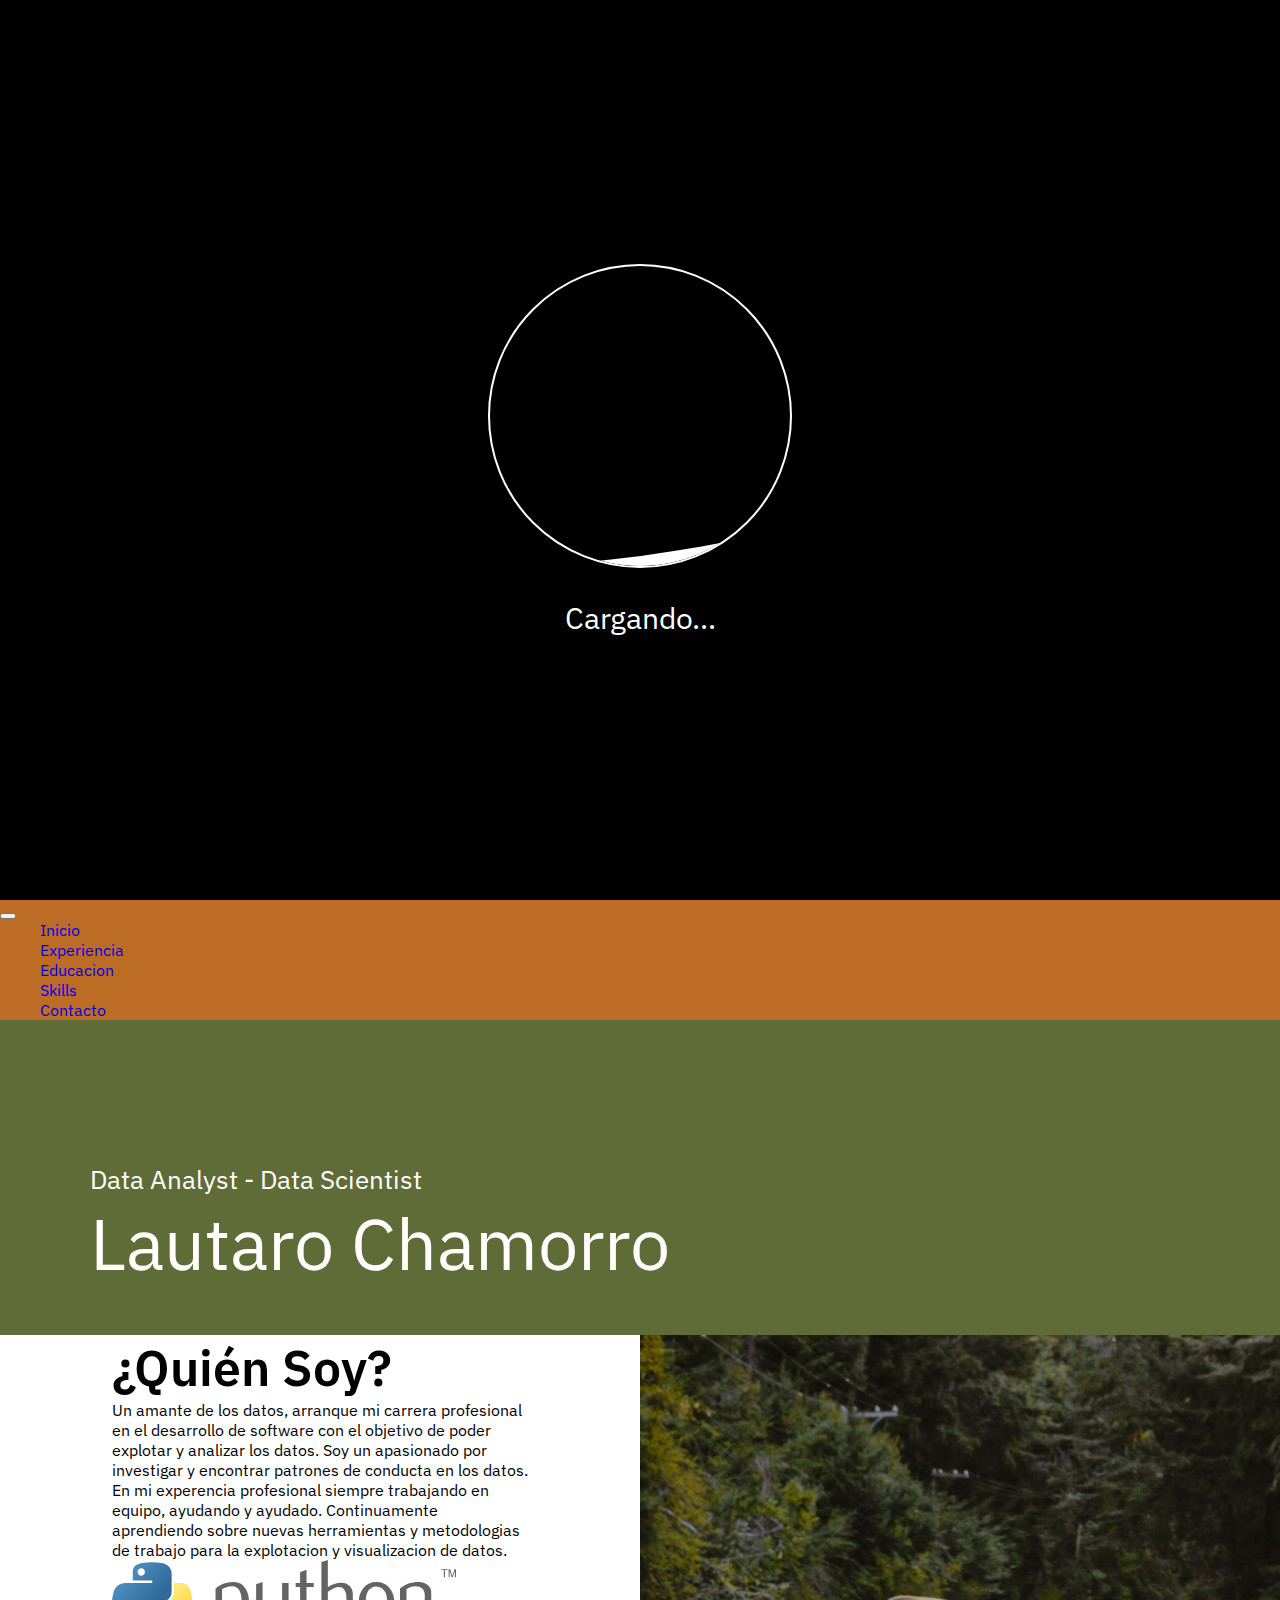
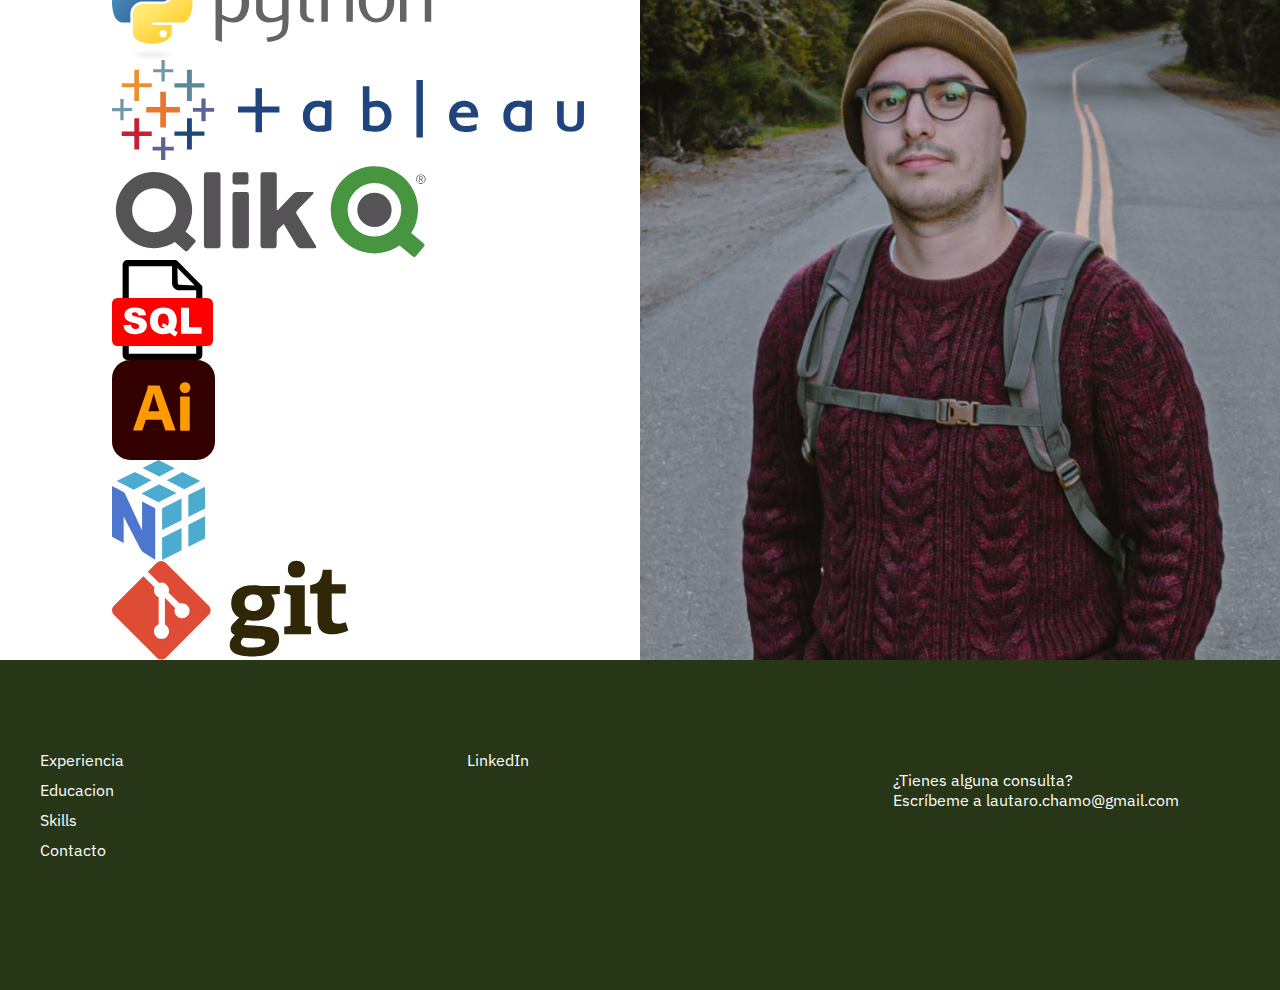
==== index.html @ 87c1b2c3 "initial commit" ====
<!DOCTYPE html>
<html lang="es">
  <head>
    <meta charset="utf-8" />
    <meta http-equiv="X-UA-Compatible" content="IE=edge" />
    <title>Lautaro Chamorro</title>
    <meta name="description" content="" />
    <meta name="viewport" content="width=device-width, initial-scale=1" />
    <link rel="stylesheet" href="./css/style.css" />
    <link rel="preconnect" href="https://fonts.googleapis.com" />
    <link rel="preconnect" href="https://fonts.gstatic.com" crossorigin />
    <link
      href="https://fonts.googleapis.com/css2?family=IBM+Plex+Sans:ital,wght@0,100;0,200;0,300;0,400;0,500;0,600;0,700;1,100;1,200;1,300;1,400;1,500;1,600;1,700&display=swap"
      rel="stylesheet"
    />
    <link rel="stylesheet" href="https://cdn.jsdelivr.net/npm/bootstrap@4.6.1/dist/css/bootstrap.min.css" integrity="sha384-zCbKRCUGaJDkqS1kPbPd7TveP5iyJE0EjAuZQTgFLD2ylzuqKfdKlfG/eSrtxUkn" crossorigin="anonymous">
    <meta name="description" content="Lautaro Chamorro Data Analyst - Data Scientist - Python - SQL - QlikView - Tableau - Superset, con amplia experiencia en explotacion de datos">
    <meta name="keywords" content="HTML, CSS, SCSS, NODE, REACT, TYPESCRIPT, FULL-STACK">
    <title>Lautaro Chamorro - Data Analyst - Data Scientist</title>
  </head>
  <body>
    <div class="loading__screen">
      <div class="loading__container">
        <div class="loading__circle">
          <div class="loading__wave--1">
            <svg xmlns="http://www.w3.org/2000/svg" width="886" height="80" fill="none" viewBox="0 0 886 80">
              <path fill="#fff" d="M439 0C325 0 163.5 80 0 80h886C687.5 80 553 0 439 0z"/>
            </svg>

          </div>
          <div class="loading__wave--2">
            <svg xmlns="http://www.w3.org/2000/svg" width="886" height="80" fill="none" viewBox="0 0 886 80">
              <path fill="#fff" d="M439 0C325 0 163.5 80 0 80h886C687.5 80 553 0 439 0z"/>
            </svg>
          </div>
          <div class="loading__wave--3">
            <svg xmlns="http://www.w3.org/2000/svg" width="886" height="80" fill="none" viewBox="0 0 886 80">
              <path fill="#fff" d="M439 0C325 0 163.5 80 0 80h886C687.5 80 553 0 439 0z"/>
            </svg>
          </div>
          <div class="loading__wave--4">
            <svg xmlns="http://www.w3.org/2000/svg" width="886" height="80" fill="none" viewBox="0 0 886 80">
              <path fill="#fff" d="M439 0C325 0 163.5 80 0 80h886C687.5 80 553 0 439 0z"/>
            </svg>
          </div>
        </div>
        <p class="loading__label">Cargando</p>
      </div>
    </div>

    <nav id="navbar" class="navbar navbar-expand-lg navbar-dark sticky-top">
      <button class="navbar-toggler" type="button" data-toggle="collapse" data-target="#navbarNav" aria-controls="navbarNav" aria-expanded="false" aria-label="Toggle navigation">
        <span class="navbar-toggler-icon"></span>
      </button>
      <div class="collapse navbar-collapse" id="navbarNav">
        <ul class="navbar-nav">
          <li class="nav-item active">
            <a class="nav-link" href="./index.html">Inicio</a>
          </li>
          <li class="nav-item">
            <a class="nav-link" href="./pages/experiencia.html">Experiencia</a>
          </li>
          <li class="nav-item">
            <a class="nav-link" href="./pages/educacion.html">Educacion</a>
          </li>
          <li class="nav-item">
            <a class="nav-link" href="./pages/skills.html">Skills</a>
          </li>
          <li class="nav-item">
            <a class="nav-link" href="./pages/contacto.html">Contacto</a>
          </li>
        </ul>
      </div>
    </nav>

    <section id="profile">
      <div id="profile-banner">
        <label id="fullstack-label">Data Analyst - Data Scientist</label>
        <h1>Lautaro Chamorro</h1>
      </div>
      <div class="description-text">
        <div class="description-text-inner mt-5">
          <h2 id="profile-label" class="profile__label">
            ¿Quién Soy?
          </h2>
          <p>
            Un amante de los datos, arranque mi carrera profesional en el desarrollo de software con el objetivo
            de poder explotar y analizar los datos. Soy un apasionado por investigar y encontrar patrones de conducta en los datos.
            En mi experencia profesional siempre trabajando en equipo, ayudando y ayudado. Continuamente aprendiendo sobre nuevas herramientas y 
            metodologias de trabajo para la explotacion y visualizacion de datos.
          </p>
          <div id="logos-carousel" class="carousel slide mt-5 mb-5" data-bs-ride="carousel">
            <div class="carousel-inner">
              <div class="carousel-item active">
                  <img src="./images/python-3.svg" class="d-block w-100" alt="HTML">
              </div>
              <div class="carousel-item">
                <img src="./images/tableau-logo.svg" class="d-block w-100" alt="CSS">
              </div>
              <div class="carousel-item">
                <img src="./images/qlik-1.svg" class="d-block w-100" alt="JAVASCRIPT">
              </div>
              <div class="carousel-item">
                <img src="./images/sql.svg" class="d-block w-100" alt="MONGO DB">
              </div>
              <div class="carousel-item">
                <img src="./images/adobe-illustrator-cc-icon.svg" class="d-block w-100" alt="REACT JS">
              </div>
              <div class="carousel-item">
                <img src="./images/numpy-1.svg" class="d-block w-100" alt="SASS">
              </div>
              <div class="carousel-item">
                <img src="./images/git.svg" class="d-block w-100" alt="TYPESCRIPT">
              </div>
            </div>
          </div>
        </div>
      </div>
      <div class="description-img"></div>
    </section>
    <footer>
      <ul>
        <li><a href="./pages/experiencia.html">Experiencia</a></li>
        <li><a href="./pages/educacion.html">Educacion</a></li>
        <li><a href="./pages/skills.html">Skills</a></li>
        <li><a href="./pages/contacto.html">Contacto</a></li>
      </ul>
      <ul>
        <li>
          <a href="https://www.linkedin.com/in/lautaro-chamorro/" target="_blank"
            >LinkedIn</a
          >
        </li>
      </ul>
      <ul>
        <br>
          ¿Tienes alguna consulta? </br> Escríbeme a
          <a
            href="mailto:lautaro.chamo@gmail.com?Subject=Quiero%20más%20información!!"
            id="mail"
            >lautaro.chamo@gmail.com</a
          >
        </li>
      </ul>
    </footer>

    <script src="https://cdn.jsdelivr.net/npm/jquery@3.5.1/dist/jquery.slim.min.js" integrity="sha384-DfXdz2htPH0lsSSs5nCTpuj/zy4C+OGpamoFVy38MVBnE+IbbVYUew+OrCXaRkfj" crossorigin="anonymous"></script>
    <script src="https://cdn.jsdelivr.net/npm/bootstrap@4.6.1/dist/js/bootstrap.bundle.min.js" integrity="sha384-fQybjgWLrvvRgtW6bFlB7jaZrFsaBXjsOMm/tB9LTS58ONXgqbR9W8oWht/amnpF" crossorigin="anonymous"></script>
    <script>
      var myCarousel = document.querySelector('#logos-carousel')
      var carousel = new bootstrap.Carousel(myCarousel, {
        interval: 2000,
        wrap: false
      })
    </script>
  </body>
</html>
---- css/style.css ----
* {
  margin: 0px;
  font-family: "IBM Plex Sans", sans-serif;
  font-weight: 400 !important;
}

h1 {
  font-size: 72px !important;
}

h2 {
  font-size: 50px !important;
  font-weight: 600 !important;
}

ul {
  list-style: none;
}

a {
  text-decoration: none;
}

footer {
  background-color: #283618;
  min-height: 150px;
  max-height: fit-content;
  display: grid !important;
  grid-template-columns: repeat(auto-fit, minmax(200px, 1fr));
  color: #ffffff;
  padding: 10vh 0px;
  line-height: 20px;
  word-wrap: break-word;
}

footer li {
  font-weight: 300;
  margin-bottom: 10px;
}

footer li:last-child {
  margin-bottom: 0px;
}

footer a {
  color: #ffffff;
  font-weight: 300;
}

footer a:hover {
  text-decoration: underline;
}

.mandatory {
  color: #D91E28;
  font-weight: 800;
}

/* INDEX STYLE */
.loading__screen {
  width: 100vw;
  height: 100vh;
  background-color: #000000;
  position: sticky;
  top: 0;
  left: 0;
  z-index: 999;
  justify-content: center;
  align-items: center;
  animation: loading-screen 0s ease-in 0s;
  animation-fill-mode: forwards;
  animation-direction: alternate;
  animation-iteration-count: 1;
  overflow: hidden;
  display: flex;
}
.loading__circle {
  border: 2px solid #ffffff;
  border-radius: 50%;
  width: 300px;
  height: 300px;
  overflow: hidden;
  position: relative;
}
.loading__wave--1 {
  position: absolute;
  bottom: -5px;
  animation-timing-function: linear !important;
  animation: wave-1 10s infinite;
}
.loading__wave--1 > svg {
  width: 2500px;
  height: auto;
}
.loading__wave--1 path {
  fill: #2e2e2e;
}
.loading__wave--2 {
  position: absolute;
  bottom: -5px;
  animation-timing-function: linear !important;
  animation: wave-2 6s infinite;
  animation-delay: 0.5s;
}
.loading__wave--2 > svg {
  width: 2200px;
  height: auto;
}
.loading__wave--2 path {
  fill: #777777;
}
.loading__wave--3 {
  position: absolute;
  bottom: -5px;
  animation-timing-function: linear !important;
  animation: wave-3 9s infinite;
}
.loading__wave--3 > svg {
  width: 2000px;
  height: auto;
}
.loading__wave--3 path {
  fill: #a5a5a5;
}
.loading__wave--4 {
  position: absolute;
  bottom: -5px;
  animation-timing-function: linear !important;
  animation: wave-4 7s infinite;
}
.loading__wave--4 > svg {
  width: 1700px;
  height: auto;
}
.loading__wave--4 path {
  fill: #ffffff;
}
.loading__label {
  color: #ffffff;
  text-align: center;
  font-size: 30px;
  margin-top: 30px;
}
.loading__label::after {
  content: "...";
}

@keyframes loading-screen {
  to {
    visibility: hidden;
    width: 0;
    height: 0;
  }
}
@keyframes wave-1 {
  0% {
    transform: translate3d(-2500px, 0, 0);
  }
  100% {
    transform: translate3d(20px, 0, 0);
  }
}
@keyframes wave-2 {
  0% {
    transform: translate3d(-2200px, 0, 0);
  }
  100% {
    transform: translate3d(200px, 0, 0);
  }
}
@keyframes wave-3 {
  0% {
    transform: translate3d(-3000px, 0, 0);
  }
  100% {
    transform: translate3d(200px, 0, 0);
  }
}
@keyframes wave-4 {
  0% {
    transform: translate3d(-2100px, 0, 0);
  }
  100% {
    transform: translate3d(200px, 0, 0);
  }
}
#navbar {
  background-color: #bc6c25;
  z-index: 998;
}

#fullstack-label {
  font-size: 26px !important;
}

#profile-banner {
  background-color: #606c38;
  color: #ffffff;
  height: 30vh;
  min-height: 200px;
  display: flex;
  flex-direction: column;
  justify-content: end;
  padding: 0px 0px 5vh 7vw;
  z-index: 997;
  grid-area: profile-banner;
}

.carousel-item {
  background-color: #000000;
  background-color: #ffffff;
  height: 100px;
}

.carousel-item img {
  margin: 0px;
  height: 100px;
  width: auto;
}

.trabajo-label, .educacion__label {
  font-size: 40px !important;
  font-weight: 600 !important;
}

.educacion__label__clarification {
  font-size: 40px !important;
  font-weight: 300 !important;
}

@media (max-width: 760px) {
  #profile {
    display: grid;
    grid-template-areas: "profile-banner" "description-text " "description-img" !important;
  }

  .description-text {
    width: 100vw !important;
  }

  .description-img {
    height: 300px !important;
    background-size: cover;
    width: 100% !important;
  }

  #profile-banner {
    height: 25vh !important;
    min-height: 120px;
  }

  #profile-banner > h1 {
    font-size: 7vw !important;
  }

  #fullstack-label {
    font-size: 5vw !important;
  }

  .description-text-inner > h3 {
    font-size: 8vw !important;
  }
}
.description-text {
  width: 50vw;
  /* height: 70vh; */
  grid-area: description-text;
  display: flex;
  justify-content: center;
  align-items: center;
  overflow: scroll;
}

.description-text-inner {
  width: 65%;
  height: fit-content;
}

.description-text-inner > h3 {
  line-height: 80px;
}

.description-img {
  width: 50vw;
  /* height: 70vh; */
  grid-area: description-img;
}

.description-img {
  background-image: url("../images/lauta.jpeg");
  background-size: cover;
  background-position: center;
  background-repeat: no-repeat;
  background-color: gray;
}

.education-container {
  background-color: #161616;
  background-image: url("../images/dots.svg");
  background-size: 20px;
}

#profile {
  display: grid;
  grid-template-areas: "profile-banner profile-banner" "description-text description-img";
}

/* EXPERIENCIA STYLE */
@media (max-width: 640px) {
  .card__detalle {
    display: grid;
    grid: "card-imagenes" "card-titulo" "card-description" !important;
    align-items: top;
    justify-content: center;
  }
  .card__imagenes {
    justify-content: center !important;
    margin-bottom: 30px;
  }
  .card__imagen {
    height: 60px !important;
  }
  .card__titulo {
    display: flex;
    flex-direction: column;
    align-items: center !important;
    margin: 0px !important;
  }
  .card__titulo__dots {
    display: none;
  }
  .card__description {
    text-align: center;
    margin-left: 0px !important;
    margin-right: 0px !important;
  }
  .card__rectangulo {
    display: none;
  }

  .educacion__label {
    text-align: center !important;
  }
  .educacion__label__clarification {
    display: none !important;
  }
}
.card__detalle {
  width: 100%;
  display: grid;
  grid: "card-imagenes card-titulo" "card-imagenes card-description";
  align-items: top;
}
.card__container__titulo {
  grid-area: card-titulo;
}
.card__container__descripcion {
  grid-area: card-decription;
}
.card__description {
  display: flex;
  align-items: center;
  justify-content: center;
  min-height: fit-content;
  height: fit-content;
  min-height: 300px;
  padding: 50px 0px;
  position: relative;
  background-color: #151616;
  background-image: url("../images/dots.svg");
  background-size: 20px;
  background-attachment: fixed;
}
.card__lista--negra {
  background-color: transparent;
  padding: 50px;
}
.card__lista--negra > li {
  background-color: #000000;
  padding: 50px;
  margin-bottom: 3vw;
  color: #ffffff;
}
.card__lista--blanca {
  background-color: transparent;
  padding: 50px;
}
.card__lista--blanca > li {
  background-color: #ffffff;
  padding: 50px;
  margin-bottom: 3vw;
  color: #000000;
}
.card__imagen {
  height: 30px;
  width: auto;
}
.card__rectangulo {
  width: 20px;
  height: auto;
  margin-left: 15px;
}
.card__imagenes {
  height: 55px;
  min-width: 125px;
  display: flex;
  align-items: center;
  justify-content: space-between;
  grid-area: card-imagenes;
}
.card__titulo {
  font-weight: 300;
  margin: 0px 0px 0px 25px;
  display: flex;
  align-items: start;
  justify-content: space-between;
}
.card__tiempo {
  font-weight: 200;
}
.card__descripcion {
  margin: 10px 0px 0px 25px;
  line-height: 25px;
  font-weight: 300;
}
.card__imagen--highlight {
  background-color: #ffffff;
  display: flex;
  align-items: center;
}
.card__imagen--rectangulo {
  width: 100px;
  height: 50px;
}
.card__imagen--cuadrado {
  height: 50px;
}

.icon-vindow {
  height: 30px;
}

.icon-udemy {
  height: 60px;
}

.icon-uba{
  height: 80px;
}

.icon-uade{
  height: 50px;
}

.logo-icono {
  width: 75px;
  display: flex;
  justify-content: center;
}

#experiencia-card-1 {
  animation: experiencia-card-animation-1 1s ease-in 0.3s;
  animation-fill-mode: forwards;
  animation-direction: alternate;
  animation-iteration-count: 1;
  opacity: 0;
}

@keyframes experiencia-card-animation-1 {
  to {
    opacity: 1;
  }
}
#experiencia-card-2 {
  animation: experiencia-card-animation-2 1s ease-in 0.6s;
  animation-fill-mode: forwards;
  animation-direction: alternate;
  animation-iteration-count: 1;
  opacity: 0;
}

@keyframes experiencia-card-animation-2 {
  to {
    opacity: 1;
  }
}
#experiencia-card-3 {
  animation: experiencia-card-animation-3 1s ease-in 0.9s;
  animation-fill-mode: forwards;
  animation-direction: alternate;
  animation-iteration-count: 1;
  opacity: 0;
}

@keyframes experiencia-card-animation-3 {
  to {
    opacity: 1;
  }
}
#experiencia-card-4 {
  animation: experiencia-card-animation-4 1s ease-in 1.2s;
  animation-fill-mode: forwards;
  animation-direction: alternate;
  animation-iteration-count: 1;
  opacity: 0;
}

@keyframes experiencia-card-animation-4 {
  to {
    opacity: 1;
  }
}
#educacion-card-1 {
  animation: education-card-animation-1 1s ease-in 0.3s;
  animation-fill-mode: forwards;
  animation-direction: alternate;
  animation-iteration-count: 1;
  opacity: 0;
}

@keyframes education-card-animation-1 {
  to {
    opacity: 1;
  }
}
#educacion-card-2 {
  animation: education-card-animation-2 1s ease-in 0.6s;
  animation-fill-mode: forwards;
  animation-direction: alternate;
  animation-iteration-count: 1;
  opacity: 0;
}

@keyframes education-card-animation-2 {
  to {
    opacity: 1;
  }
}
#educacion-card-3 {
  animation: education-card-animation-3 1s ease-in 0.9s;
  animation-fill-mode: forwards;
  animation-direction: alternate;
  animation-iteration-count: 1;
  opacity: 0;
}

@keyframes education-card-animation-3 {
  to {
    opacity: 1;
  }
}
/* CONTACTO STYLE */
#contacto-section {
  margin: 0px;
}

#contacto-form {
  height: fit-content;
  margin: 50px 0px;
  padding: 20px;
  background-color: #ffffff;
  width: 70%;
}

@media (max-width: 600px) {
  #contacto-form {
    width: 90%;
  }
}
.form-container {
  margin: 0px !important;
  align-items: center;
  justify-content: center;
  background-color: #151616;
  background-image: url("../images/dots.svg");
  background-size: 20px;
  background-attachment: fixed;
}

#alert {
  grid-area: alert;
  margin-bottom: 0px;
}

#submit-container {
  display: flex;
  justify-content: end;
}

#boton-enviar {
  background-color: #3B61FE;
  border-width: 0px;
  width: 120px;
  text-align: center;
  padding: 15px;
  color: #ffffff;
  cursor: pointer;
  margin-top: 25px;
}

#boton-enviar:hover {
  background-color: #3453E9;
}

.text-input, #form-textarea {
  background-color: #F4F4F4;
  border-width: 0px;
  border-bottom-width: 1px;
  margin-bottom: 20px;
  display: block;
  outline: none;
  width: 100%;
  max-width: 100%;
}

.text-input {
  height: 40px;
}

#form-textarea {
  height: 100px;
}

#contacto-form > label {
  font-size: 12px;
  font-weight: 100;
  line-height: 2.5em;
}

.contacto-imagen {
  background-color: #3B62FF;
  justify-content: center;
  align-items: center;
  margin: 0px;
}

.contacto-imagen > img {
  max-width: 100%;
}

.checkbox-container {
  display: flex;
  align-items: center;
}

.checkbox-container input {
  height: 20px;
  width: 20px;
  margin-right: 10px;
  margin-bottom: 10px;
}

.checkbox-container label {
  margin-bottom: 10px;
}

#clear-btn {
  height: 100%;
  margin: 25px 5px 0px 0px;
  background-color: transparent;
  border-width: 0px;
  width: 90px;
  text-align: left;
  padding: 15px;
  cursor: pointer;
  text-align: center;
}

#clear-btn:hover {
  background-color: #E5E5E5;
}

/* SKILLS */
.skill {
  justify-content: space-around;
  align-items: center;
  width: 100%;
}
.skill__page {
  background-color: #151616;
  background-image: url("../images/dots.svg");
  background-size: 20px;
  background-attachment: fixed;
  max-width: 100vw;
  margin: 0px !important;
}
.skill__titulo {
  width: 40%;
  text-transform: uppercase;
}
.skill__label {
  text-transform: uppercase;
  font-weight: 900;
  font-size: 72px;
}
.skill__container {
  align-items: center;
  justify-content: space-around;
  min-height: fit-content;
  height: fit-content;
  height: 200px;
  background-color: #ffffff;
  position: relative;
}
.skill__progress {
  padding: 0px !important;
}
.skill__description {
  display: flex;
  align-items: center;
  justify-content: center;
  min-height: fit-content;
  height: fit-content;
  min-height: 300px;
  width: 70vw;
  padding: 50px 0px;
  background-color: #151616;
  background-image: url("../images/dots.svg");
  background-size: 20px;
  background-attachment: fixed;
}

@media (max-width: 760px) {
  .skill__label {
    font-size: 7vw;
  }
}
.nivel__container {
  height: 20px;
  width: 250px;
  border-radius: 50px;
  background-color: #ffffff;
}
.nivel__content {
  background-color: #bc6c25;
  border-radius: 50px;
}
.nivel--1 {
  height: 100%;
  width: 10%;
}
.nivel--2 {
  height: 100%;
  width: 20%;
}
.nivel--3 {
  height: 100%;
  width: 30%;
}
.nivel--4 {
  height: 100%;
  width: 40%;
}
.nivel--5 {
  height: 100%;
  width: 50%;
}
.nivel--6 {
  height: 100%;
  width: 60%;
}
.nivel--7 {
  height: 100%;
  width: 70%;
}
.nivel--8 {
  height: 100%;
  width: 80%;
}
.nivel--9 {
  height: 100%;
  width: 90%;
}
.nivel--10 {
  height: 100%;
  width: 100%;
}

/*# sourceMappingURL=style.css.map */
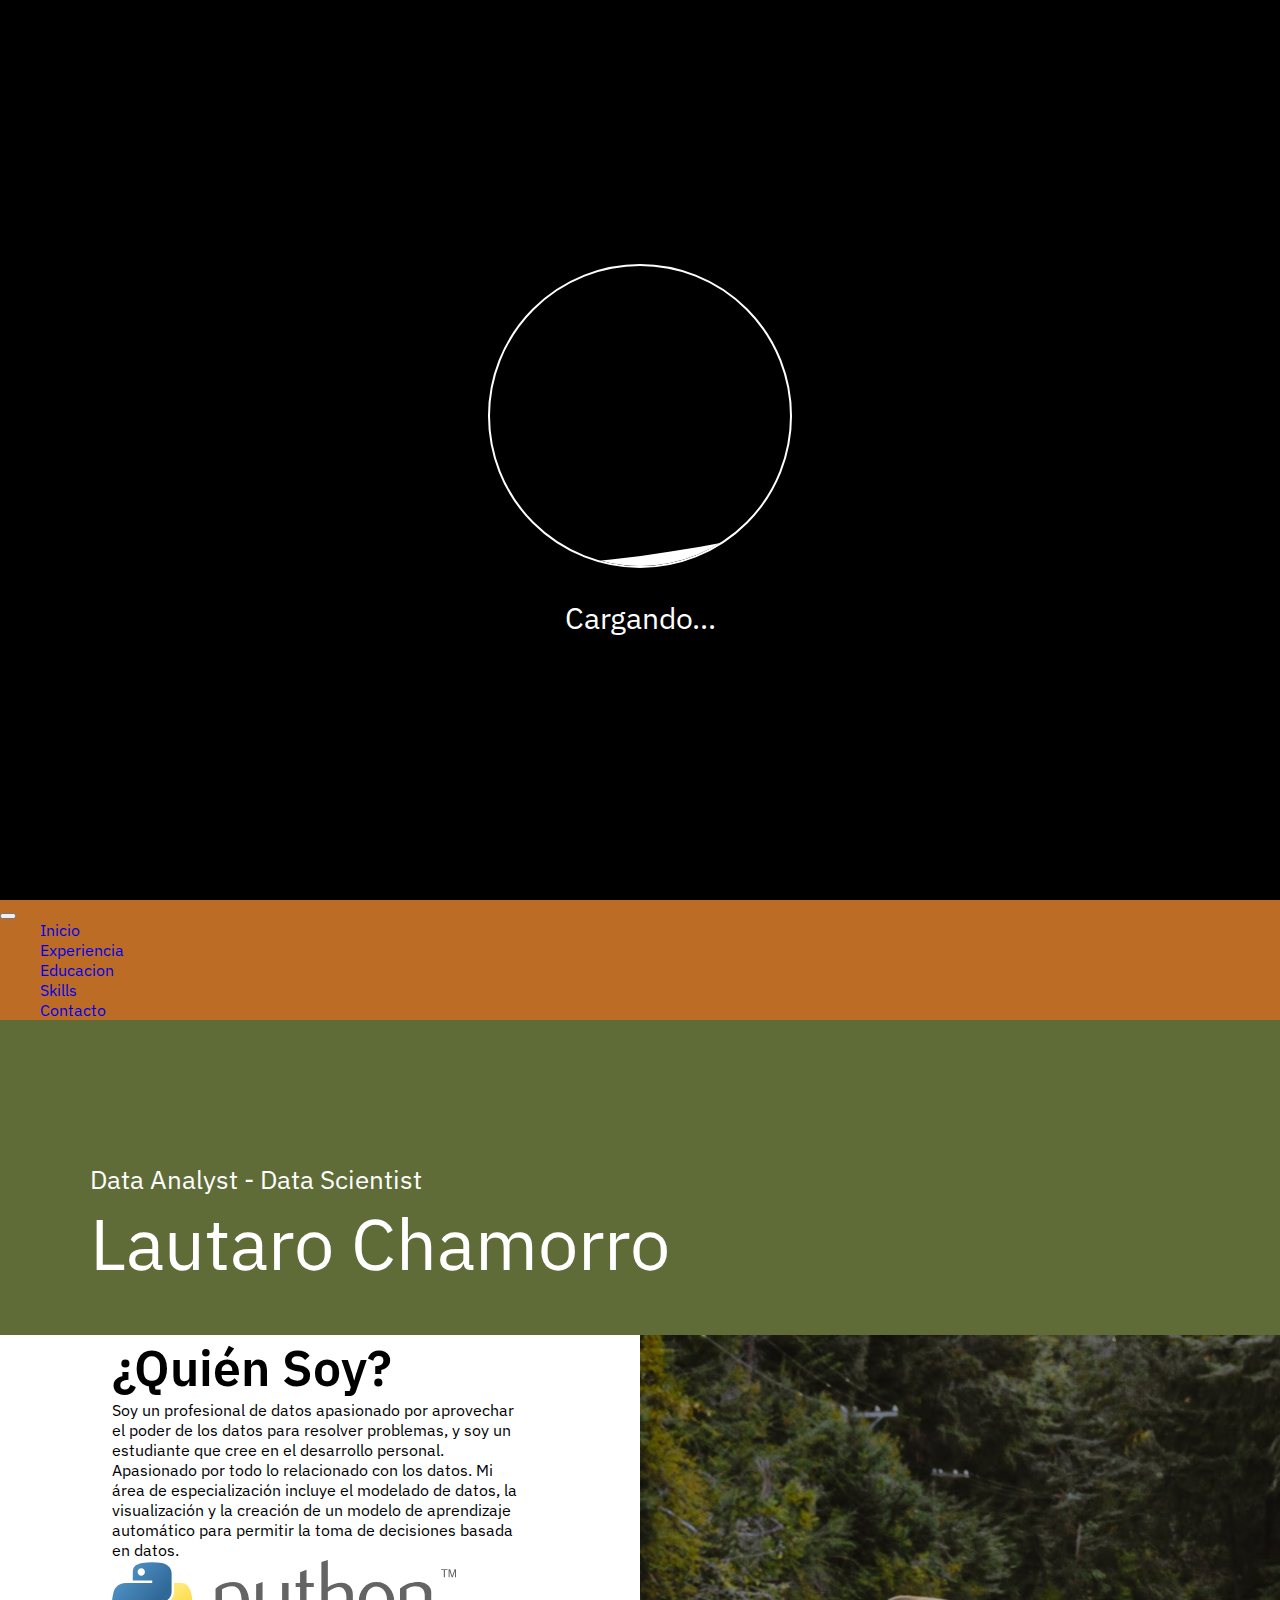
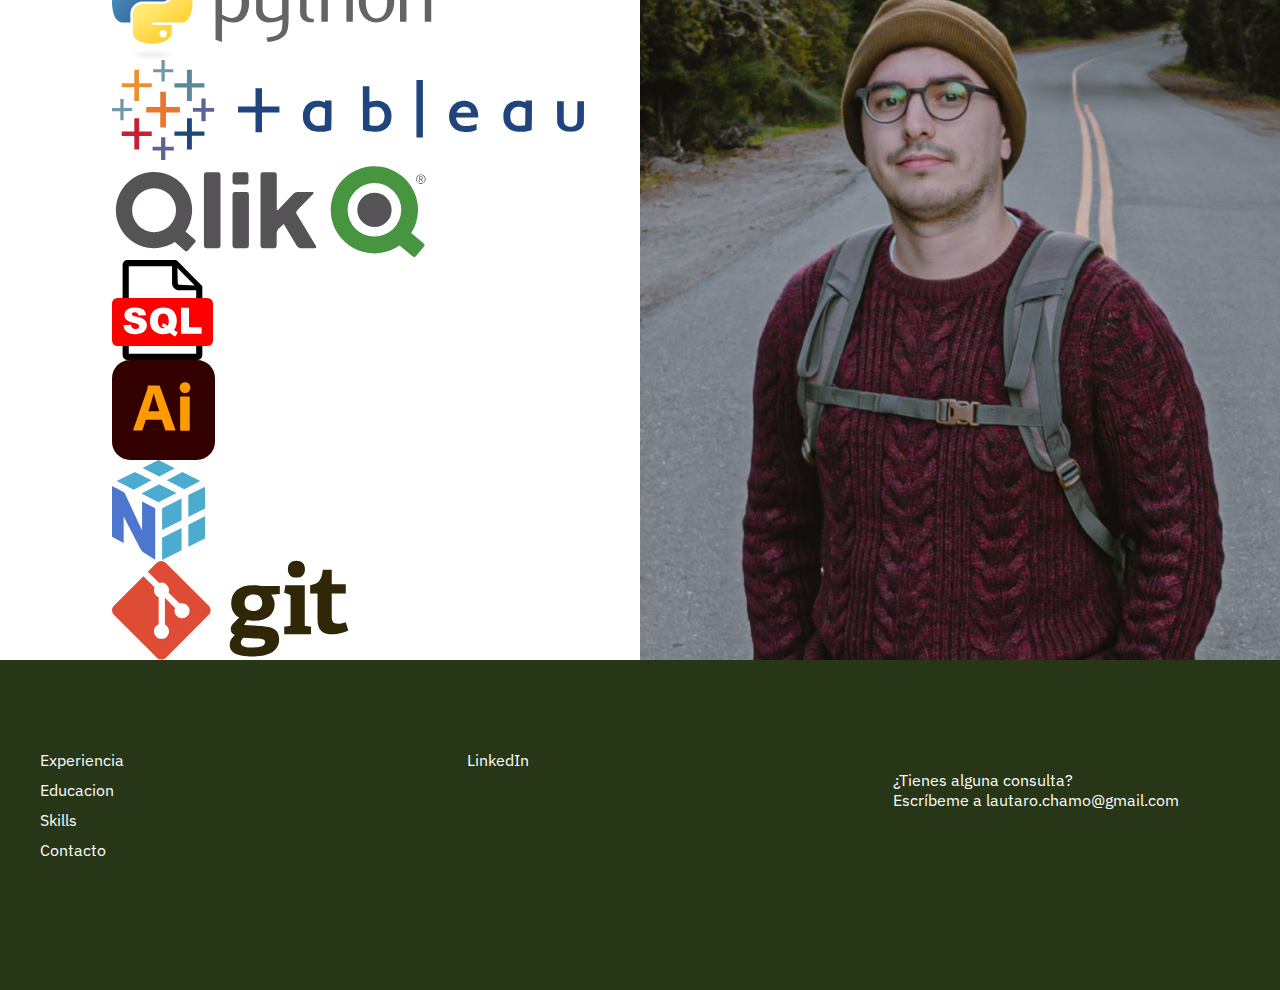
==== commit 1f2438d6: "Update index.html" ====
--- a/index.html
+++ b/index.html
@@ -84,10 +84,9 @@
             ¿Quién Soy?
           </h2>
           <p>
-            Un amante de los datos, arranque mi carrera profesional en el desarrollo de software con el objetivo
-            de poder explotar y analizar los datos. Soy un apasionado por investigar y encontrar patrones de conducta en los datos.
-            En mi experencia profesional siempre trabajando en equipo, ayudando y ayudado. Continuamente aprendiendo sobre nuevas herramientas y 
-            metodologias de trabajo para la explotacion y visualizacion de datos.
+            Soy un profesional de datos apasionado por aprovechar el poder de los datos para resolver problemas, y soy un estudiante que cree en el desarrollo personal. 
+            Apasionado por todo lo relacionado con los datos. 
+            Mi área de especialización incluye el modelado de datos, la visualización y la creación de un modelo de aprendizaje automático para permitir la toma de decisiones basada en datos.
           </p>
           <div id="logos-carousel" class="carousel slide mt-5 mb-5" data-bs-ride="carousel">
             <div class="carousel-inner">
